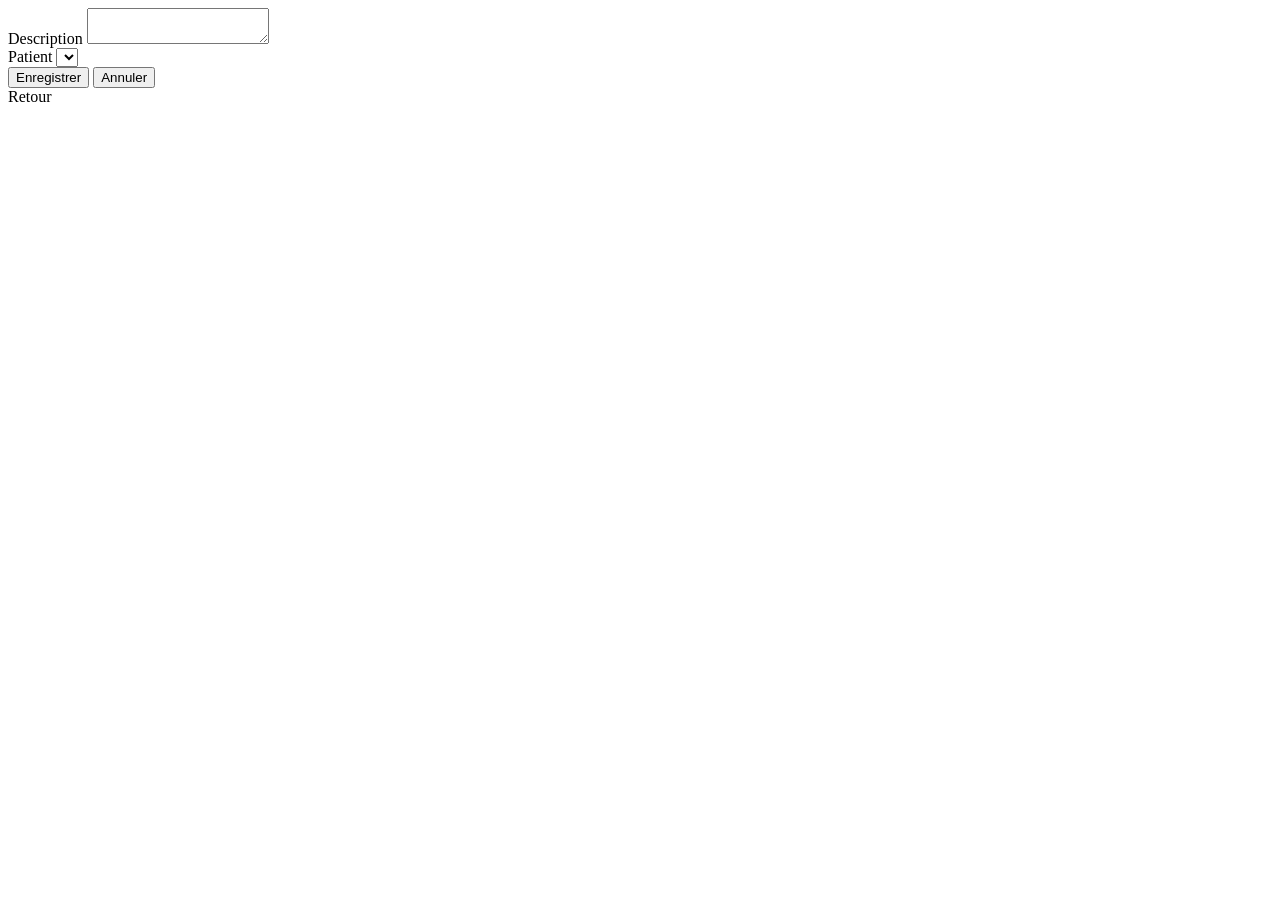
==== src/main/resources/templates/consultations/form.html @ 33f0cdcf "implementation gestion des consultations" ====
<!DOCTYPE html>
<html xmlns:th="http://www.thymeleaf.org" lang="en">

<head>
    <meta charset="UTF-8">
    <title>Nouvelle consultation</title>
</head>
<body>

<form th:action="@{/consultations/save}" method="post" th:object="${consultation}">
    <label for="description">Description</label>
    <textarea id="description" th:field="*{description}"></textarea>
    <br>
    <label>Patient</label>
    <select th:field="*{patient.id}">
        <optio>Choisir un patient</optio>
        <option  th:each="p : ${patients}"   th:text="${p.nom + ' ' + p.prenom}" th:value="${p.id}"></option>
    </select>
    <br>

    <button type="submit">Enregistrer</button>
    <button type="reset">Annuler</button>
</form>

<a th:href="@{/consultations}">Retour</a>

</body>
</html>
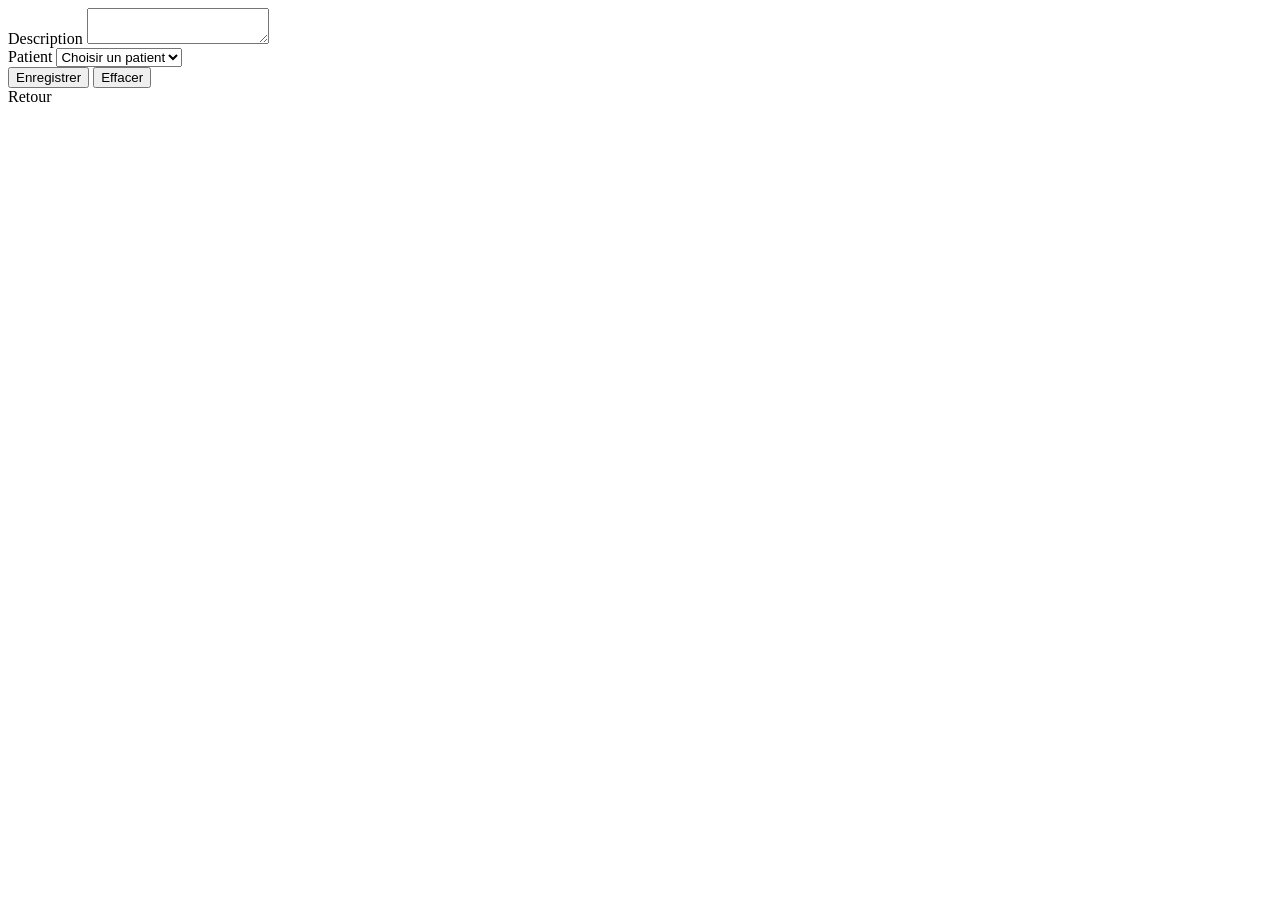
==== commit ded01f2b: "apply layout to consultations pages, add more actions to patients" ====
--- a/src/main/resources/templates/consultations/form.html
+++ b/src/main/resources/templates/consultations/form.html
@@ -1,28 +1,34 @@
 <!DOCTYPE html>
-<html xmlns:th="http://www.thymeleaf.org" lang="en">
+<html xmlns:th="http://www.thymeleaf.org" th:replace="~{layouts/main :: layout(~{::main})}">
 
 <head>
     <meta charset="UTF-8">
     <title>Nouvelle consultation</title>
 </head>
 <body>
+<main>
+    <form th:action="@{/consultations/save}" method="post" th:object="${consultation}">
+        <div class="form-group">
+            <label for="description">Description</label>
+            <textarea class="form-control" id="description" th:field="*{description}" th:classappend="${#fields.hasErrors('description')} ? 'is-invalid'"></textarea>
+            <div  th:if="${#fields.hasErrors('description')}" th:errors="*{description}" class="invalid-feedback"></div>
+        </div>
 
-<form th:action="@{/consultations/save}" method="post" th:object="${consultation}">
-    <label for="description">Description</label>
-    <textarea id="description" th:field="*{description}"></textarea>
-    <br>
-    <label>Patient</label>
-    <select th:field="*{patient.id}">
-        <optio>Choisir un patient</optio>
-        <option  th:each="p : ${patients}"   th:text="${p.nom + ' ' + p.prenom}" th:value="${p.id}"></option>
-    </select>
-    <br>
+        <div class="form-group">
+            <label for="patient">Patient</label>
+            <select id="patient" class="form-select" th:field="*{patient.id}" th:classappend="${#fields.hasErrors('patient.id')} ? 'is-invalid'">
+                <option value="-1">Choisir un patient</option>
+                <option th:each="p : ${patients}" th:text="${p.nom + ' ' + p.prenom}" th:value="${p.id}"></option>
+            </select>
+            <div  th:if="${#fields.hasErrors('patient.id')}" th:errors="*{patient.id}" class="invalid-feedback"></div>
+        </div>
 
-    <button type="submit">Enregistrer</button>
-    <button type="reset">Annuler</button>
-</form>
+        <input type="hidden" name="id" th:field="*{id}">
+        <button class="btn btn-sm btn-primary" type="submit">Enregistrer</button>
+        <button class="btn btn-sm btn-secondary" type="reset">Effacer</button>
+    </form>
 
-<a th:href="@{/consultations}">Retour</a>
-
+    <a class="btn btn-sm btn-outline-info mt-3" th:href="@{/consultations}">Retour</a>
+</main>
 </body>
 </html>
